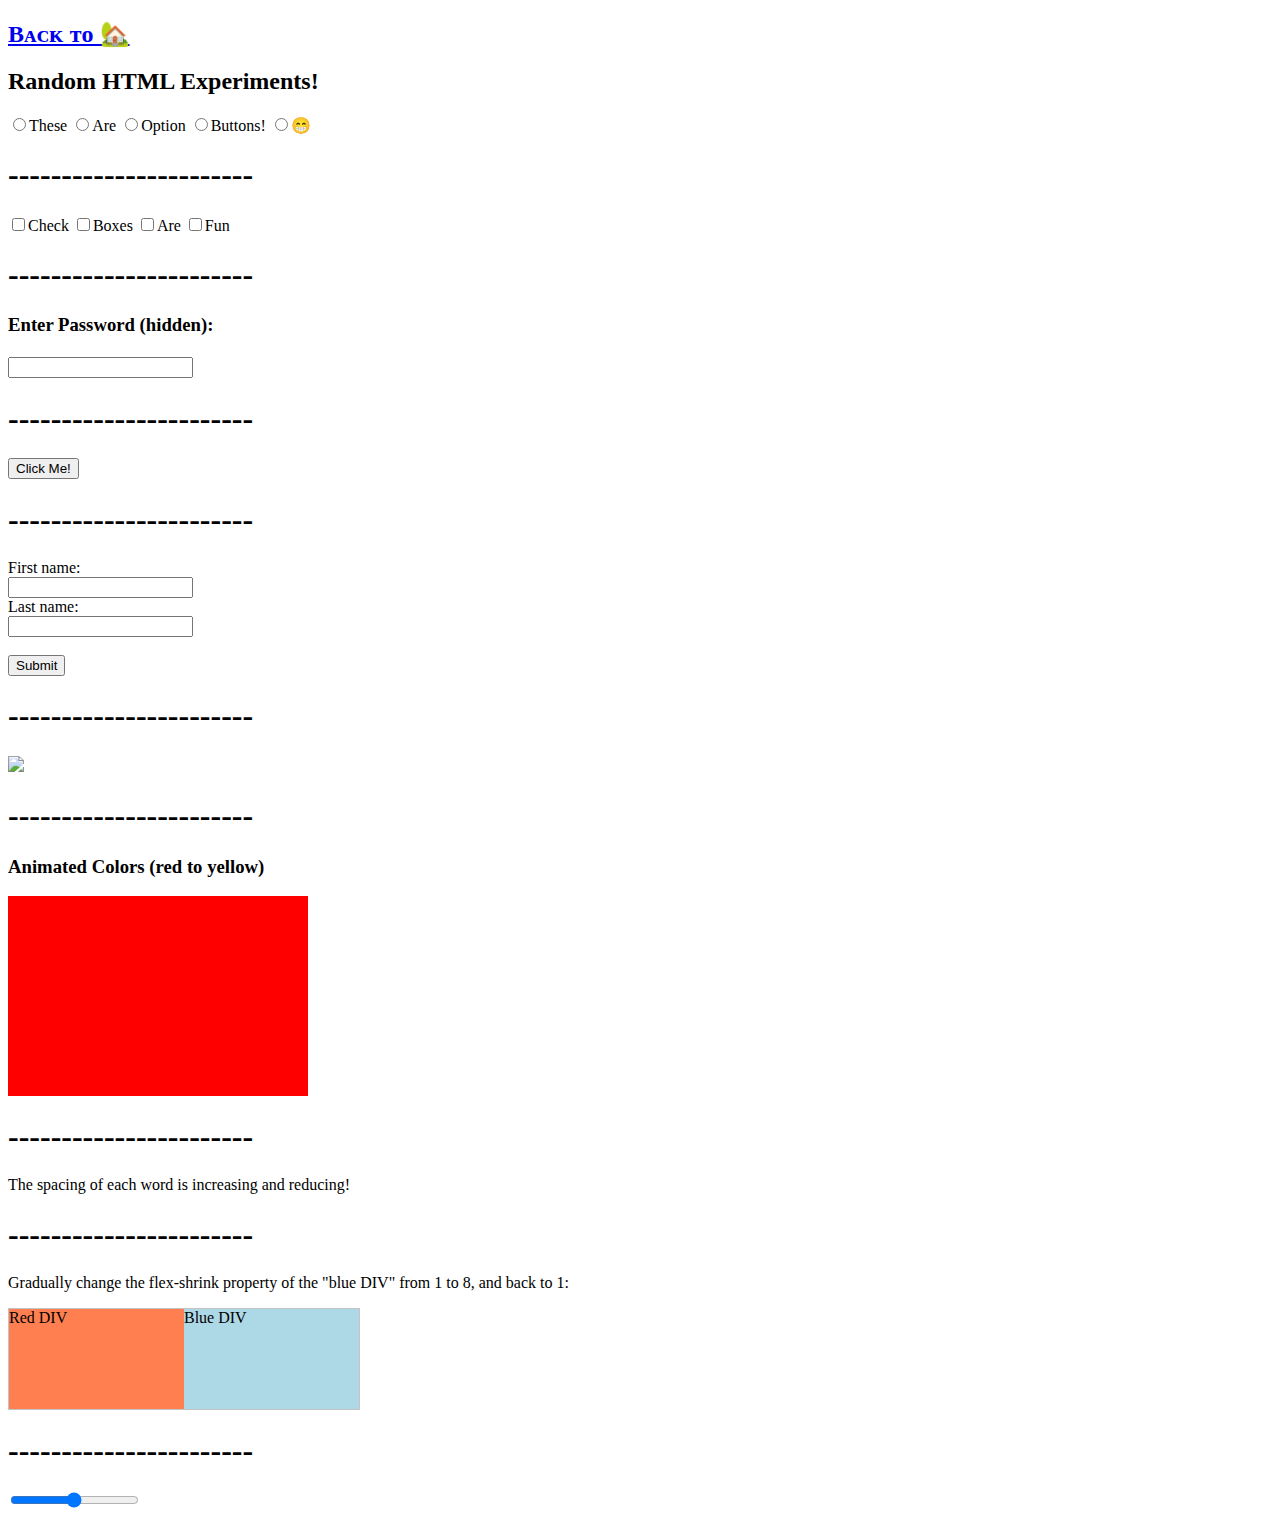
==== experiments.html @ 9cc66c14 "html" ====
<!DOCTYPE html>
<html>
  <head>

  </head>
  <body>
    <h2> <a href = "index.html">Bᴀᴄᴋ ᴛᴏ 🏡</a> </h2>
    <h2> Random HTML Experiments! </h2>
    <INPUT TYPE="Radio" Name="payment" Value="CC">These
      <INPUT TYPE="Radio" Name="payment" Value="DC">Are
        <INPUT TYPE="Radio" Name="payment" Value="PP">Option
          <INPUT TYPE="Radio" Name="payment" Value="PP">Buttons!
            <INPUT TYPE="Radio" Name="payment" Value="PP">😁

              <h1> ----------------------- </h1>
                <INPUT TYPE="Checkbox" Name="Browser" Value ="Check">Check
                  <INPUT TYPE="Checkbox" Name= "Browser" Value ="Boxes ">Boxes
                    <INPUT TYPE="Checkbox" Name= "Browser" Value ="Are ">Are
                      <INPUT TYPE="Checkbox" Name= "Browser" Value ="Fun ">Fun
                        <h1> ----------------------- </h1>
                        <h3> Enter Password (hidden): <h3>
            <INPUT TYPE="Password" SIZE="20" MAXLENGTH="8">
              <h1> ----------------------- </h1>
              <input type="button" onclick="alert('Hello World!')" value="Click Me!">
              <h1> ----------------------- </h1>
              <form action="/action_page.php">
                <label for="fname">First name:</label><br>
                <input type="text" id="fname" name="fname" value=""><br>
                <label for="lname">Last name:</label><br>
                <input type="text" id="lname" name="lname" value=""><br><br>
                <input type="button" onclick="alert('Submitted!')" value="Submit">
              </form>
              <h1> ----------------------- </h1>
              <a href="https://www.minecraft.net/en-us">
                <img src="image-(2).png" width = 350>
              </a>
              <h1> ----------------------- </h1>
              <!DOCTYPE html>
              <html>
                <head>
                  <style>
                    #myDIV {
                      width: 300px;
                      height: 200px;
                      background: red;
                      animation: mymove 5s infinite;
                    }

                    @keyframes mymove {
                      from {background-color: red;}
                      to {background-color: yellow;}

                    }
                  </style>
                </head>
                <body>
                  <h3>Animated Colors (red to yellow)</h3>


                  <div id="myDIV"></div>


                </body>
              </html>

              <!DOCTYPE html>
              <html>
                <head>
                  <style>
                    #myLOL {

                      animation: mymove 5s infinite;
                    }

                    @keyframes mymove {
                      50% {word-spacing: 50px;}
                    }
                  </style>
                </head>
                <body>

                  <h1> ----------------------- </h1>


                  <div id="myLOL">
                    The spacing of each word is increasing and reducing!
                  </div>
                  <h1> ----------------------- </h1>

                </body>
              </html>

              <!DOCTYPE html>
              <html>
                <head>
                  <style>
                    #main {
                      width: 350px;
                      height: 100px;
                      border: 1px solid #c3c3c3;
                      display: flex;
                    }

                    #main div {
                      flex-grow: 1;
                      flex-shrink: 1;
                      flex-basis: 300px;
                    }

                    #myBlueDiv {
                      animation: mymove 5s infinite;
                    }

                    @keyframes mymove {
                      50% {flex-shrink: 8;}
                    }
                  </style>
                </head>
                <body>



                  <p>Gradually change the flex-shrink property of the "blue DIV" from 1 to 8, and back to 1:<p>

                  <div id="main">
                    <div style="background-color:coral;">Red DIV</div>
                    <div style="background-color:lightblue;" id="myBlueDiv">Blue DIV</div>
                  </div>

                  <h1> ----------------------- </h1>

                  <div class="slidecontainer">

                    <input type="range" min="1" max="100" value="50" class="slider" id="myRange">
                  </div>
                </body>
              </html>




  </body>
</html>
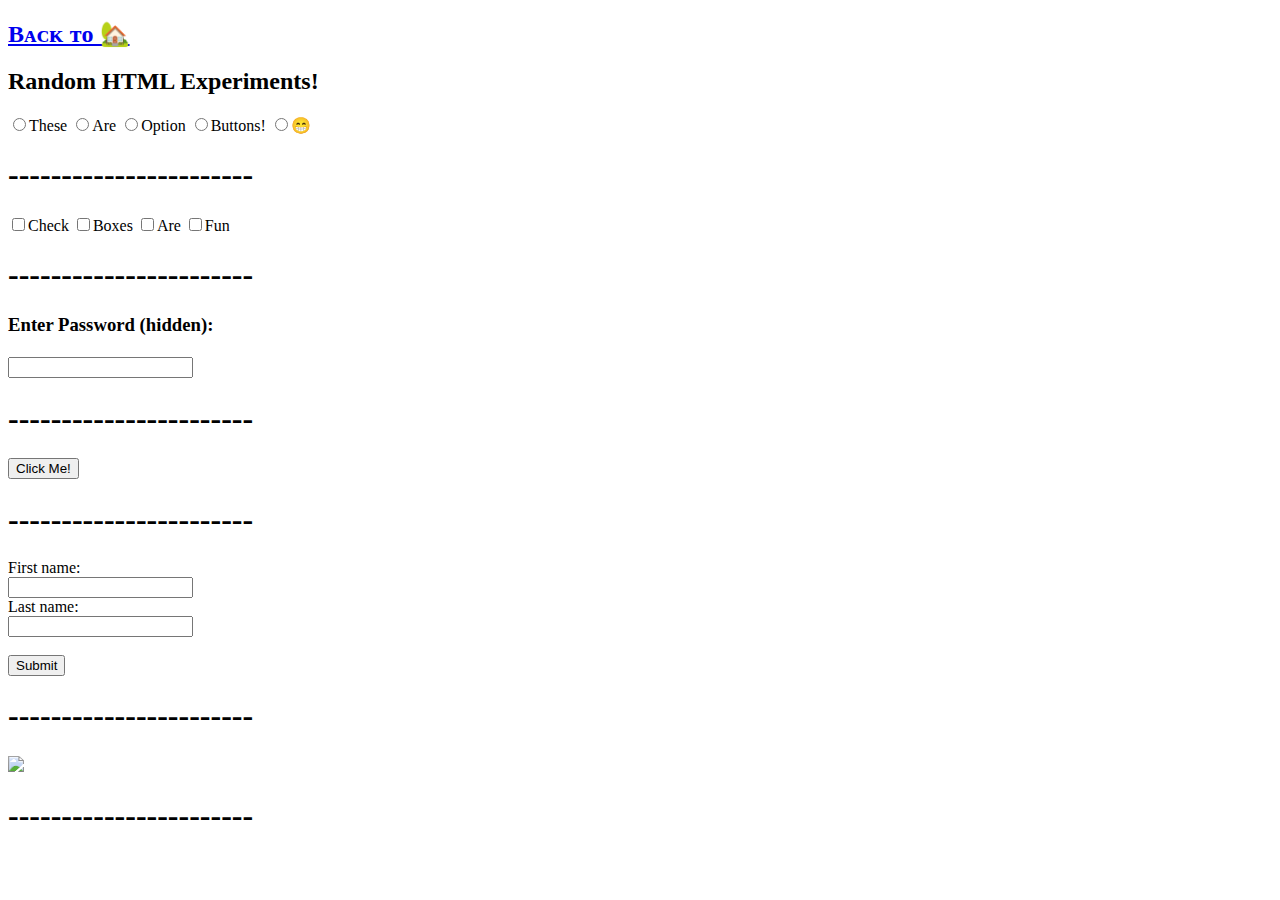
==== commit 9679f56d: "html" ====
--- a/experiments.html
+++ b/experiments.html
@@ -34,110 +34,4 @@
               <a href="https://www.minecraft.net/en-us">
                 <img src="image-(2).png" width = 350>
               </a>
-              <h1> ----------------------- </h1>
-              <!DOCTYPE html>
-              <html>
-                <head>
-                  <style>
-                    #myDIV {
-                      width: 300px;
-                      height: 200px;
-                      background: red;
-                      animation: mymove 5s infinite;
-                    }
-
-                    @keyframes mymove {
-                      from {background-color: red;}
-                      to {background-color: yellow;}
-
-                    }
-                  </style>
-                </head>
-                <body>
-                  <h3>Animated Colors (red to yellow)</h3>
-
-
-                  <div id="myDIV"></div>
-
-
-                </body>
-              </html>
-
-              <!DOCTYPE html>
-              <html>
-                <head>
-                  <style>
-                    #myLOL {
-
-                      animation: mymove 5s infinite;
-                    }
-
-                    @keyframes mymove {
-                      50% {word-spacing: 50px;}
-                    }
-                  </style>
-                </head>
-                <body>
-
-                  <h1> ----------------------- </h1>
-
-
-                  <div id="myLOL">
-                    The spacing of each word is increasing and reducing!
-                  </div>
-                  <h1> ----------------------- </h1>
-
-                </body>
-              </html>
-
-              <!DOCTYPE html>
-              <html>
-                <head>
-                  <style>
-                    #main {
-                      width: 350px;
-                      height: 100px;
-                      border: 1px solid #c3c3c3;
-                      display: flex;
-                    }
-
-                    #main div {
-                      flex-grow: 1;
-                      flex-shrink: 1;
-                      flex-basis: 300px;
-                    }
-
-                    #myBlueDiv {
-                      animation: mymove 5s infinite;
-                    }
-
-                    @keyframes mymove {
-                      50% {flex-shrink: 8;}
-                    }
-                  </style>
-                </head>
-                <body>
-
-
-
-                  <p>Gradually change the flex-shrink property of the "blue DIV" from 1 to 8, and back to 1:<p>
-
-                  <div id="main">
-                    <div style="background-color:coral;">Red DIV</div>
-                    <div style="background-color:lightblue;" id="myBlueDiv">Blue DIV</div>
-                  </div>
-
-                  <h1> ----------------------- </h1>
-
-                  <div class="slidecontainer">
-
-                    <input type="range" min="1" max="100" value="50" class="slider" id="myRange">
-                  </div>
-                </body>
-              </html>
-
-
-
-
-  </body>
-</html>+              <h1> ----------------------- </h1>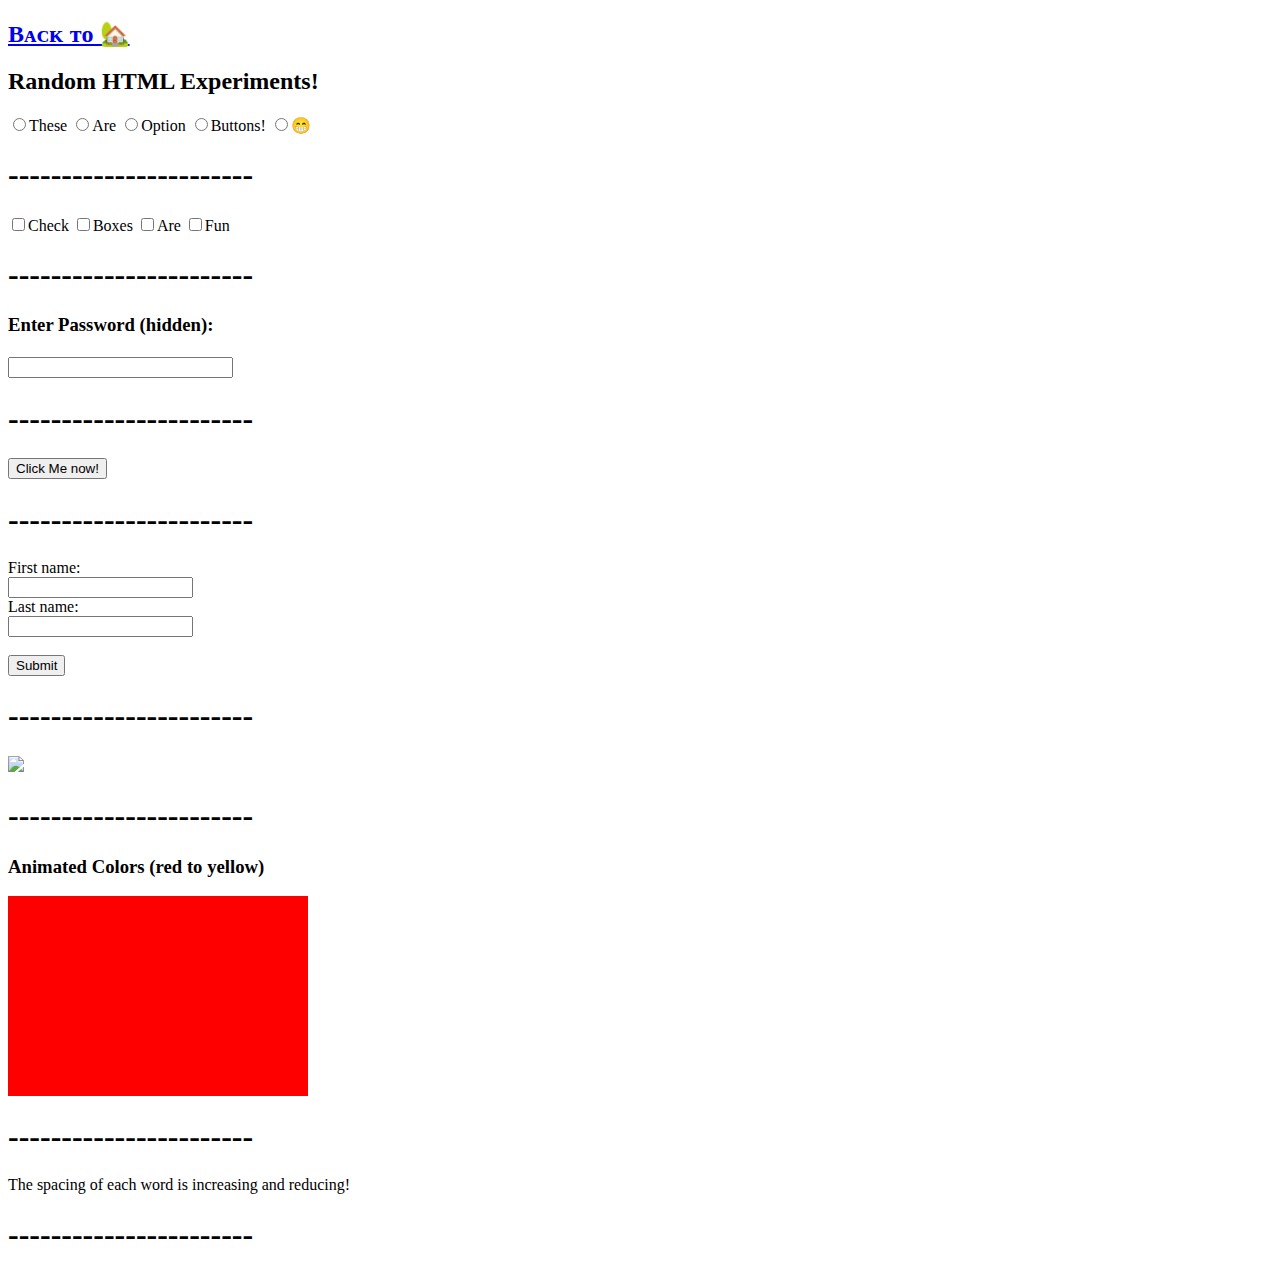
==== commit 12c034f2: "html" ====
--- a/experiments.html
+++ b/experiments.html
@@ -19,19 +19,73 @@
                       <INPUT TYPE="Checkbox" Name= "Browser" Value ="Fun ">Fun
                         <h1> ----------------------- </h1>
                         <h3> Enter Password (hidden): <h3>
-            <INPUT TYPE="Password" SIZE="20" MAXLENGTH="8">
+            <INPUT TYPE="Password" SIZE="25" MAXLENGTH="16">
               <h1> ----------------------- </h1>
-              <input type="button" onclick="alert('Hello World!')" value="Click Me!">
+              <input type="button" onclick="alert('Hello World how are you!')" value="Click Me now!">
               <h1> ----------------------- </h1>
               <form action="/action_page.php">
                 <label for="fname">First name:</label><br>
                 <input type="text" id="fname" name="fname" value=""><br>
                 <label for="lname">Last name:</label><br>
                 <input type="text" id="lname" name="lname" value=""><br><br>
-                <input type="button" onclick="alert('Submitted!')" value="Submit">
+                <input type="button" onclick="alert('Submitted! Please enter again and try!')" value="Submit">
               </form>
               <h1> ----------------------- </h1>
               <a href="https://www.minecraft.net/en-us">
                 <img src="image-(2).png" width = 350>
               </a>
-              <h1> ----------------------- </h1>+              <h1> ----------------------- </h1>
+                          <!DOCTYPE html>
+              <html>
+                <head>
+                  <style>
+                    #myDIV {
+                      width: 300px;
+                      height: 200px;
+                      background: red;
+                      animation: mymove 5s infinite;
+                    }
+
+                    @keyframes mymove {
+                      from {background-color: red;}
+                      to {background-color: yellow;}
+
+                    }
+                  </style>
+                </head>
+                <body>
+                  <h3>Animated Colors (red to yellow)</h3>
+
+
+                  <div id="myDIV"></div>
+
+
+                </body>
+              </html>
+
+              <!DOCTYPE html>
+              <html>
+                <head>
+                  <style>
+                    #myLOL {
+
+                      animation: mymove 5s infinite;
+                    }
+
+                    @keyframes mymove {
+                      50% {word-spacing: 50px;}
+                    }
+                  </style>
+                </head>
+                <body>
+
+                  <h1> ----------------------- </h1>
+
+
+                  <div id="myLOL">
+                    The spacing of each word is increasing and reducing!
+                  </div>
+                  <h1> ----------------------- </h1>
+
+                </body>
+              </html>
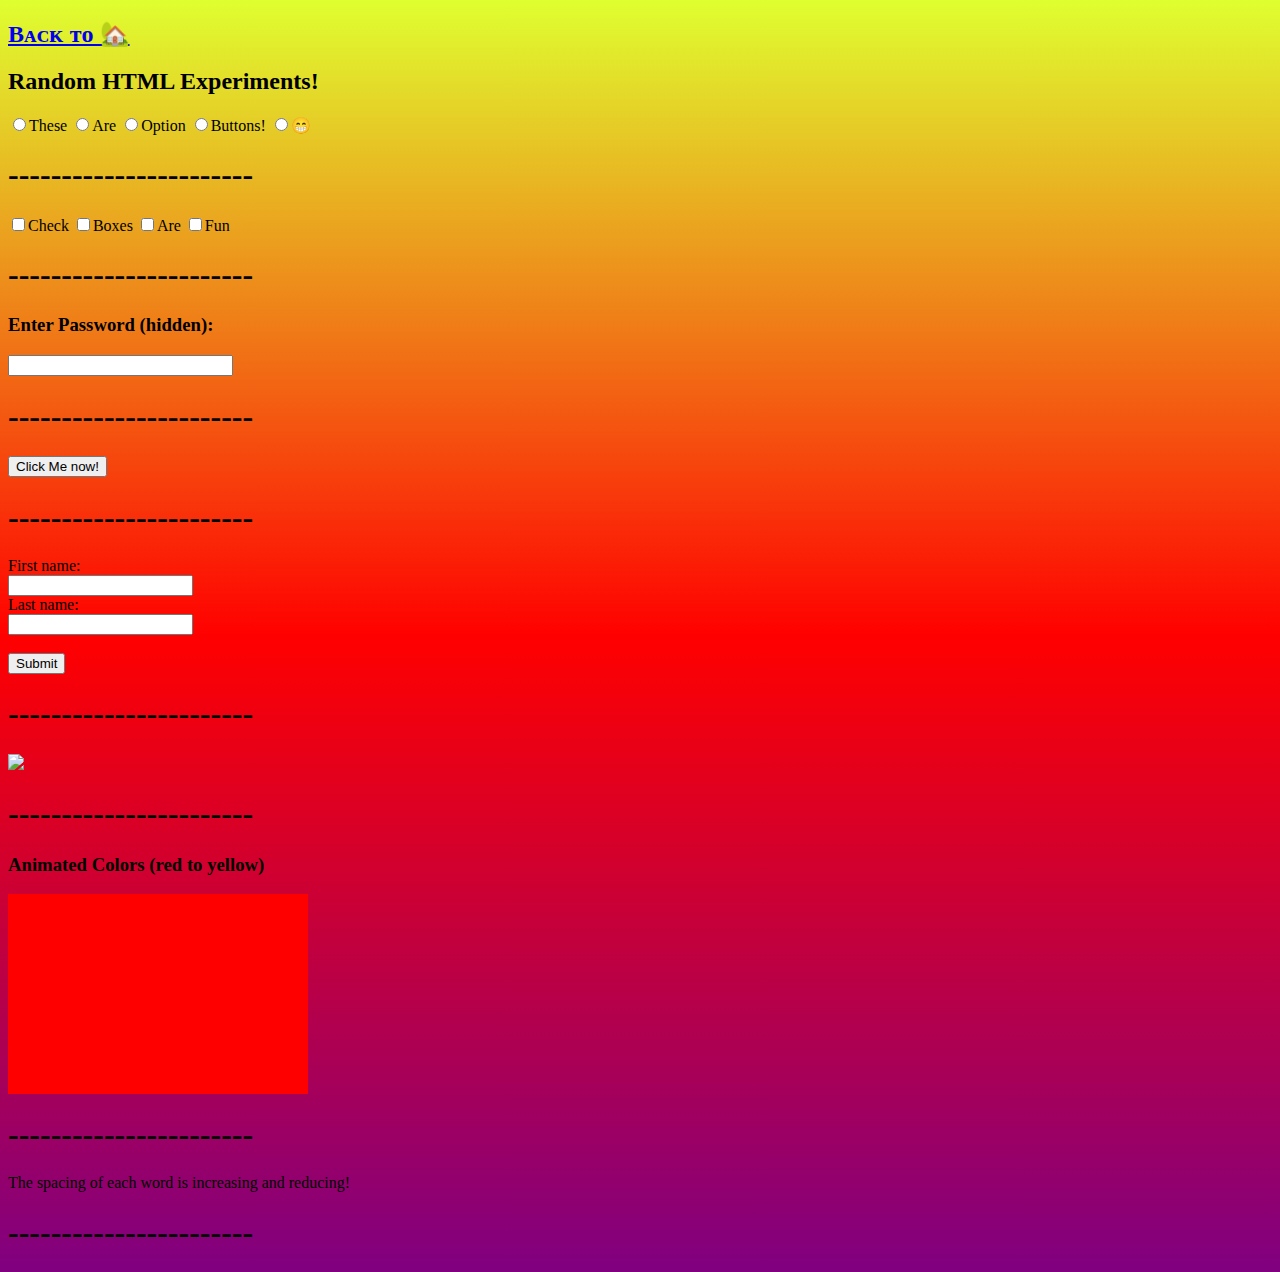
==== commit a3a5e454: "html" ====
--- a/experiments.html
+++ b/experiments.html
@@ -1,91 +1,105 @@
 <!DOCTYPE html>
 <html>
-  <head>
+<head>
+    <style>
+        #myDIV {
+            width: 300px;
+            height: 200px;
+            background: red;
+            animation: mymove 5s infinite;
+        }
 
-  </head>
-  <body>
-    <h2> <a href = "index.html">Bᴀᴄᴋ ᴛᴏ 🏡</a> </h2>
-    <h2> Random HTML Experiments! </h2>
-    <INPUT TYPE="Radio" Name="payment" Value="CC">These
-      <INPUT TYPE="Radio" Name="payment" Value="DC">Are
-        <INPUT TYPE="Radio" Name="payment" Value="PP">Option
-          <INPUT TYPE="Radio" Name="payment" Value="PP">Buttons!
-            <INPUT TYPE="Radio" Name="payment" Value="PP">😁
+        @keyframes mymove {
+            from {background-color: red;}
+            to {background-color: yellow;}
+        }
 
-              <h1> ----------------------- </h1>
-                <INPUT TYPE="Checkbox" Name="Browser" Value ="Check">Check
-                  <INPUT TYPE="Checkbox" Name= "Browser" Value ="Boxes ">Boxes
-                    <INPUT TYPE="Checkbox" Name= "Browser" Value ="Are ">Are
-                      <INPUT TYPE="Checkbox" Name= "Browser" Value ="Fun ">Fun
-                        <h1> ----------------------- </h1>
-                        <h3> Enter Password (hidden): <h3>
-            <INPUT TYPE="Password" SIZE="25" MAXLENGTH="16">
-              <h1> ----------------------- </h1>
-              <input type="button" onclick="alert('Hello World how are you!')" value="Click Me now!">
-              <h1> ----------------------- </h1>
-              <form action="/action_page.php">
-                <label for="fname">First name:</label><br>
-                <input type="text" id="fname" name="fname" value=""><br>
-                <label for="lname">Last name:</label><br>
-                <input type="text" id="lname" name="lname" value=""><br><br>
-                <input type="button" onclick="alert('Submitted! Please enter again and try!')" value="Submit">
-              </form>
-              <h1> ----------------------- </h1>
-              <a href="https://www.minecraft.net/en-us">
-                <img src="image-(2).png" width = 350>
-              </a>
-              <h1> ----------------------- </h1>
-                          <!DOCTYPE html>
-              <html>
-                <head>
-                  <style>
-                    #myDIV {
-                      width: 300px;
-                      height: 200px;
-                      background: red;
-                      animation: mymove 5s infinite;
-                    }
+        #myLOL {
+            animation: wordmove 5s infinite;
+        }
 
-                    @keyframes mymove {
-                      from {background-color: red;}
-                      to {background-color: yellow;}
+        @keyframes wordmove {
+            50% {word-spacing: 50px;}
+        }
 
-                    }
-                  </style>
-                </head>
-                <body>
-                  <h3>Animated Colors (red to yellow)</h3>
+        body {
+            background-image: linear-gradient(#dfff30, red, purple);
+        }
 
+        p {
+            color: red;
+        }
 
-                  <div id="myDIV"></div>
+        h1 {
+            font-weight: bold;
+        }
+    </style>
+    <link rel="stylesheet" href="index.css">
+    <title>Random HTML Experiments</title>
+</head>
+<body>
+    <h2><a href="index.html">Bᴀᴄᴋ ᴛᴏ 🏡</a></h2>
+    <h2>Random HTML Experiments!</h2>
 
+    <input type="radio" name="payment" value="CC">These
+    <input type="radio" name="payment" value="DC">Are
+    <input type="radio" name="payment" value="PP">Option
+    <input type="radio" name="payment" value="PP">Buttons!
+    <input type="radio" name="payment" value="PP">😁
 
-                </body>
-              </html>
+    <h1>-----------------------</h1>
 
-              <!DOCTYPE html>
-              <html>
-                <head>
-                  <style>
-                    #myLOL {
+    <input type="checkbox" name="Browser" value="Check">Check
+    <input type="checkbox" name="Browser" value="Boxes">Boxes
+    <input type="checkbox" name="Browser" value="Are">Are
+    <input type="checkbox" name="Browser" value="Fun">Fun
 
-                      animation: mymove 5s infinite;
-                    }
+    <h1>-----------------------</h1>
 
-                    @keyframes mymove {
-                      50% {word-spacing: 50px;}
-                    }
-                  </style>
-                </head>
-                <body>
+    <h3>Enter Password (hidden):</h3>
+    <input type="password" size="25" maxlength="16">
 
-                  <h1> ----------------------- </h1>
+    <h1>-----------------------</h1>
 
+    <input type="button" onclick="alert('Hello World how are you!')" value="Click Me now!">
 
-                  <div id="myLOL">
-                    The spacing of each word is increasing and reducing!
-                  </div>
-                  <h1> ----------------------- </h1>
+    <h1>-----------------------</h1>
 
-                </body>
-              </html>
+    <form action="/action_page.php">
+        <label for="fname">First name:</label><br>
+        <input type="text" id="fname" name="fname" value=""><br>
+        <label for="lname">Last name:</label><br>
+        <input type="text" id="lname" name="lname" value=""><br><br>
+        <input type="button" onclick="alert('Submitted! Please enter again and try!')" value="Submit">
+    </form>
+
+    <h1>-----------------------</h1>
+
+    <a href="https://www.minecraft.net/en-us">
+        <img src="image-(2).png" width="350">
+    </a>
+
+    <h1>-----------------------</h1>
+
+    <h3>Animated Colors (red to yellow)</h3>
+    <div id="myDIV"></div>
+
+    <h1>-----------------------</h1>
+
+    <div id="myLOL">
+        The spacing of each word is increasing and reducing!
+    </div>
+
+    <h1>-----------------------</h1>
+
+    <!-- Drafting ideas for photo gallery animation!:
+         1. Use a carousfel library like Slick, OwlCarousel, or Swiper.js for smooth transitions.
+         2. Implement manual controls (previous/next buttons) to allow users to navigate through photos.
+         3. Add automatic slideshow functionality with a set interval.
+         4. Use CSS animations to create flip or fade effects between images.
+         5. Enable toauch/swipe support for mobile users. KEY!!
+         6. Consider using the <figure> and <figcaption> elements to provide descriptions for each photo found on figma edit
+         7. Ensure responsiveness AND scalability for different screen sizes. Ipad tablet iphone etc
+    -->
+</body>
+</html>
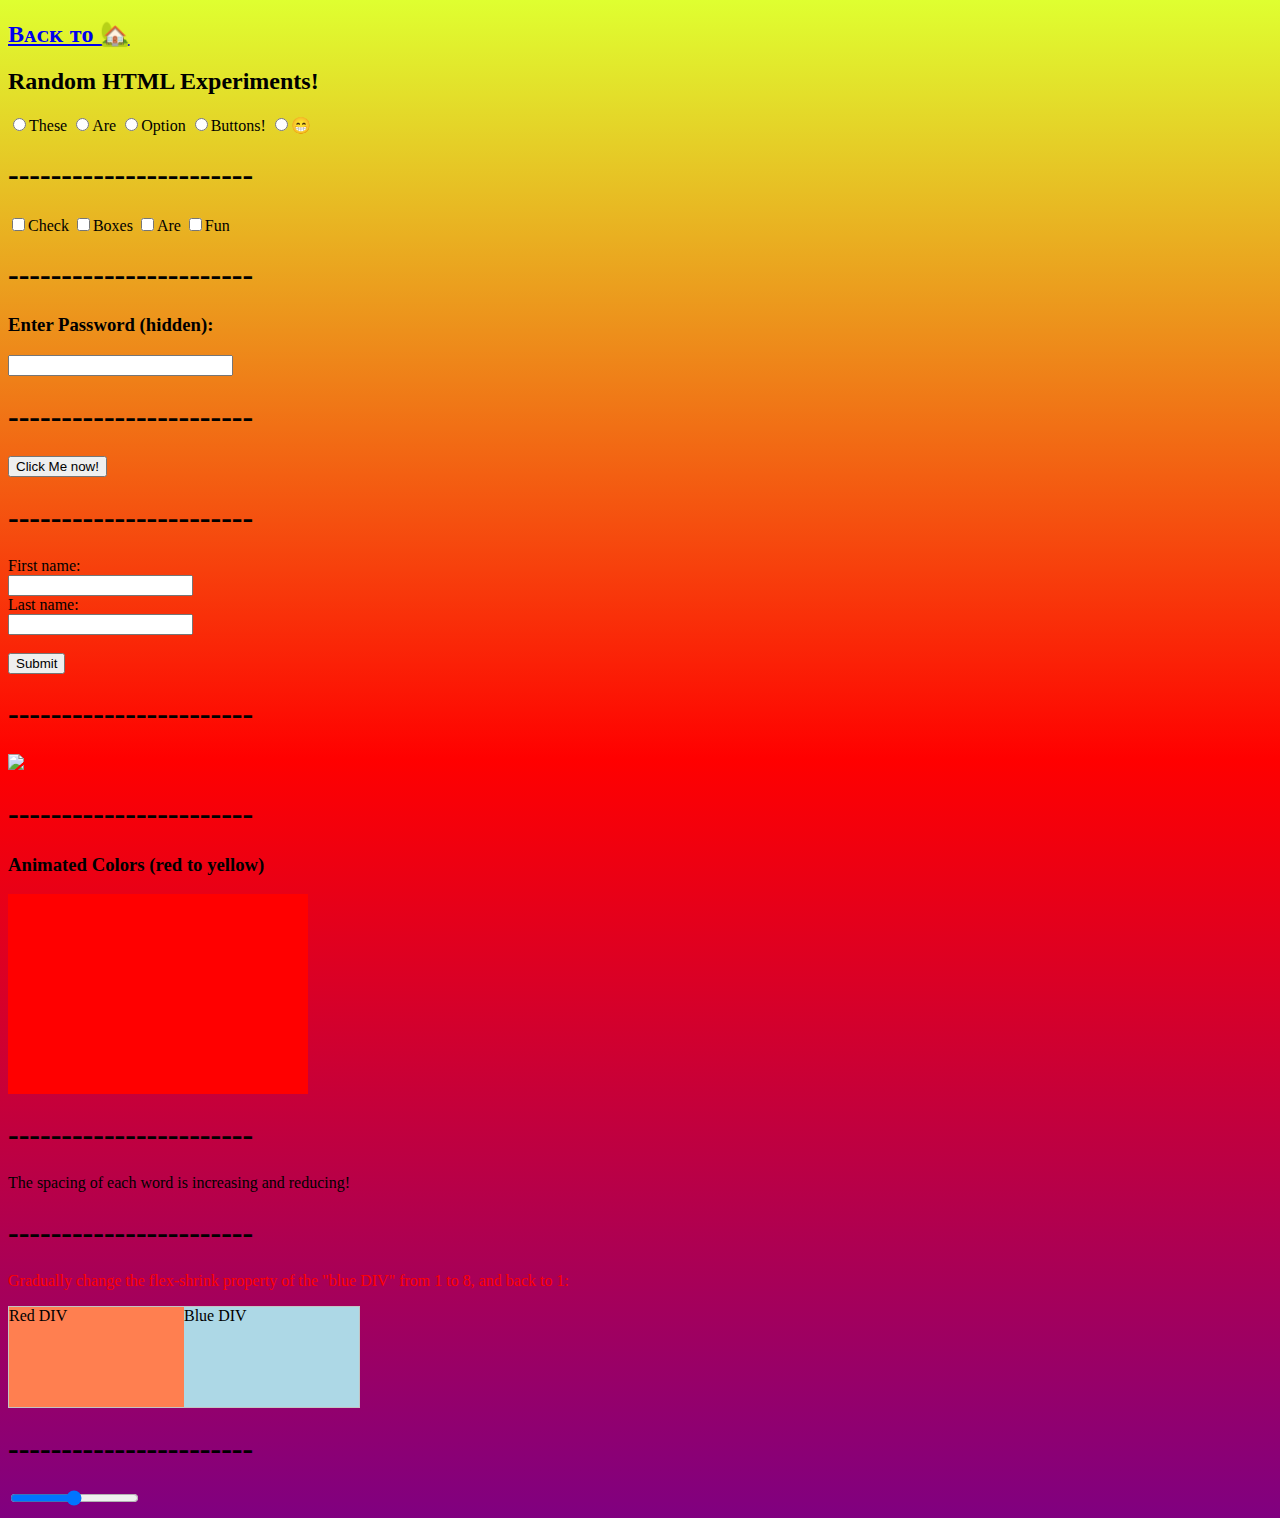
==== commit 6f6b9274: "html" ====
--- a/experiments.html
+++ b/experiments.html
@@ -89,8 +89,60 @@
     <div id="myLOL">
         The spacing of each word is increasing and reducing!
     </div>
+<!-- forgot to add one more experiment :) : -->
+    <h1>-----------------------</h1>
 
-    <h1>-----------------------</h1>
+    </body>
+              </html>
+
+              <!DOCTYPE html>
+              <html>
+                <head>
+                  <style>
+                    #main {
+                      width: 350px;
+                      height: 100px;
+                      border: 1px solid #c3c3c3;
+                      display: flex;
+                    }
+
+                    #main div {
+                      flex-grow: 1;
+                      flex-shrink: 1;
+                      flex-basis: 300px;
+                    }
+
+                    #myBlueDiv {
+                      animation: mymove 5s infinite;
+                    }
+
+                    @keyframes mymove {
+                      50% {flex-shrink: 8;}
+                    }
+                  </style>
+                </head>
+                <body>
+
+
+
+                  <p>Gradually change the flex-shrink property of the "blue DIV" from 1 to 8, and back to 1:<p>
+
+                  <div id="main">
+                    <div style="background-color:coral;">Red DIV</div>
+                    <div style="background-color:lightblue;" id="myBlueDiv">Blue DIV</div>
+                  </div>
+
+                  <h1> ----------------------- </h1>
+
+                  <div class="slidecontainer">
+
+                    <input type="range" min="1" max="100" value="50" class="slider" id="myRange">
+                  </div>
+                </body>
+              </html>
+
+
+
 
     <!-- Drafting ideas for photo gallery animation!:
          1. Use a carousfel library like Slick, OwlCarousel, or Swiper.js for smooth transitions.
